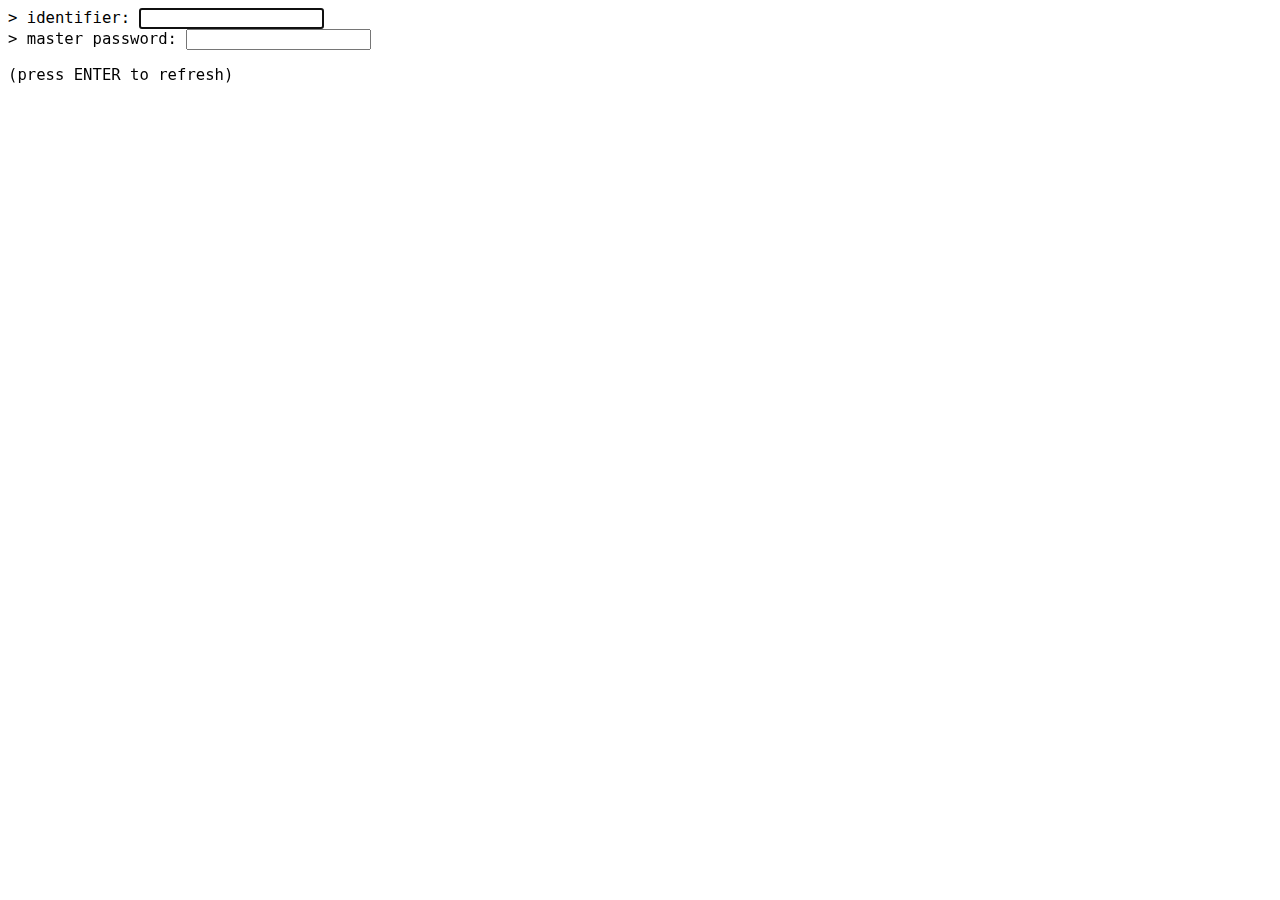
==== passwordgrid.html @ 48731b69 "initial commit" ====
<!DOCTYPE html>
<html>
	<head>
		<meta charset="UTF-8">
		<meta name="description" content="PasswordGrid JS">
		<meta name="keywords" content="password, generator, grid, grids">
		<meta name="author" content="Lorenzo Leonini">
		<title>PasswordGrid JS</title>
		<style>
			body {
				font-family: monospace;
				font-size: 120%;
			}
			td {
				padding: 0;
			}
			tr.spacer {
				height: 9px;
			}
			td.spacer {
				width: 10px;
			}
			table#all > tbody > tr > td {
				padding: 11px 12px;
			}
			div#grids {
				background-color: #eee;
			}
		</style>
	</head>
	<body>
		<form>
			&gt; identifier: <input id="identifier" type="password"><br>
			&gt; master password: <input id="salt" type="password"><br>
		</form>
		<p>
			(press ENTER to refresh)
		</p>
		<div id="grids"></div>
		<script src="sha512.js"></script>
		<script>
			var alphabet = "0123456789ABCDEFGHIJKLMNOPQRSTUVWXYZ";
				
			function grid(text) {
				var hash = String(CryptoJS.SHA512(text));
				var out = [];
				for (var i = 0; i < 64; i++) {
					var n = parseInt(hash.substring(i * 2, (i * 2) + 2), 16);
					var pos = n % alphabet.length;
					out.push(alphabet.substring(pos, pos + 1));
				}
				return out;
			}

			function grid2table(grid) {
				var out = "<table id='grid'>";
				for (var line = 0; line < 8; line++) {
					out += "<tr>";
					for (var col = 0; col < 8; col++) {
						var pos = line * 8 + col
						out += "<td>" + grid[pos] + "</td>";
						if (col % 2 == 1 && col < 7) {
							out += "<td class='spacer'></td>";
						}
					}
					out += "</tr>";
					if (line % 2 == 1 && line < 7) {
						out += "<tr class='spacer'><td colspan='100'></td></tr>";
					}
				}
				out += "</table>";
				return out;
			}

			function grids(salt, identifier) {
				var pos = 0;
				var out = "<table id='all'>";
				for (var line = 0; line < 3; line++) {
					out += "<tr>";
					for (var col = 0; col < 4; col++) {
						out += "<td>" + grid2table(grid(salt + "-" + pos + "-" + identifier)) + "</td>";
						pos++;
					}
					out += "</tr>";
				}
				out += "</table>";
				return out;
			}

			function refresh() {
				document.getElementById("grids").innerHTML = grids(
					document.getElementById('identifier').value,
					document.getElementById('salt').value
				);
			}
			document.onkeydown = function(evt) {
				var keyCode = evt ? (evt.which ? evt.which : evt.keyCode) : event.keyCode;
				if (keyCode == '13') {
					refresh();
				}
			}
			document.getElementById("identifier").focus();
		</script>
	</body>
</html>
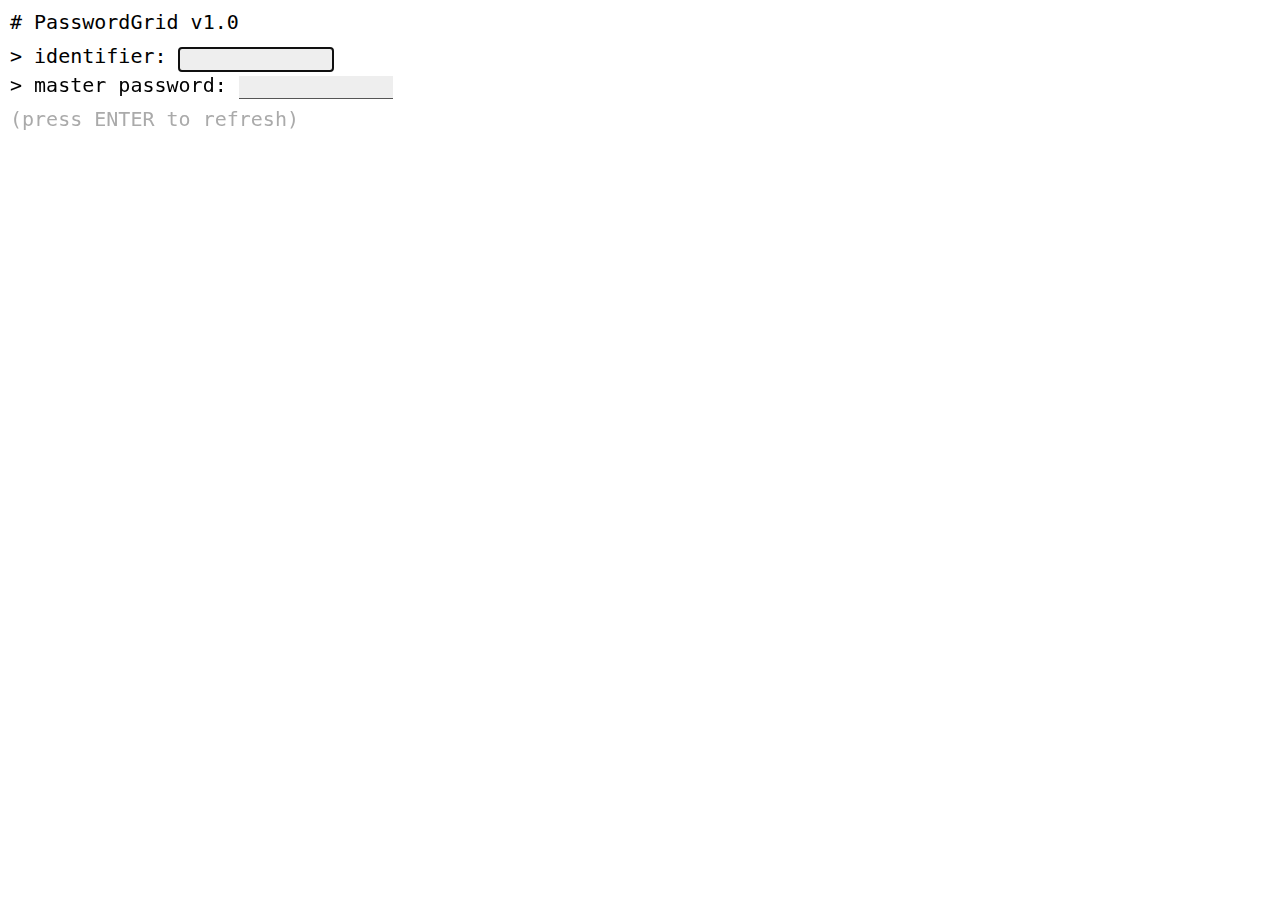
==== commit afd6db85: "mobile improvements" ====
--- a/passwordgrid.html
+++ b/passwordgrid.html
@@ -8,35 +8,42 @@
 		<title>PasswordGrid JS</title>
 		<style>
 			body {
+				margin: 0;
+				padding: 10px;
+				width: 650px;
 				font-family: monospace;
-				font-size: 120%;
+				font-size: 20px;
+			}
+			table {
+				border-spacing: 0;
+				border-collapse: colapse;
 			}
 			td {
 				padding: 0;
 			}
 			tr.spacer {
-				height: 9px;
+				height: 16px;
 			}
 			td.spacer {
-				width: 10px;
+				width: 18px;
 			}
 			table#all > tbody > tr > td {
-				padding: 11px 12px;
+				padding: 17px 17px;
 			}
-			div#grids {
+			#grids {
+				font-size: 16px;
+				margin-top: 8px;
+				background-color: #eee;
+				display: inline-block;
+			}
+			input {
+				height: 20px;
+				width: 150px;
+    		border: 0;
+				border-bottom: 1px solid #555;
 				background-color: #eee;
 			}
 		</style>
-	</head>
-	<body>
-		<form>
-			&gt; identifier: <input id="identifier" type="password"><br>
-			&gt; master password: <input id="salt" type="password"><br>
-		</form>
-		<p>
-			(press ENTER to refresh)
-		</p>
-		<div id="grids"></div>
 		<script src="sha512.js"></script>
 		<script>
 			var alphabet = "0123456789ABCDEFGHIJKLMNOPQRSTUVWXYZ";
@@ -93,12 +100,28 @@
 					document.getElementById('salt').value
 				);
 			}
+
 			document.onkeydown = function(evt) {
 				var keyCode = evt ? (evt.which ? evt.which : evt.keyCode) : event.keyCode;
 				if (keyCode == '13') {
-					refresh();
+					if (document.activeElement == document.getElementById('identifier')) {
+						document.getElementById("salt").focus();
+					} else {
+						refresh();
+					}
 				}
 			}
+		</script>
+	</head>
+	<body>
+		<div># PasswordGrid v1.0</div>
+		<p style="padding: 0; margin: 8px 0; line-height: 140%">
+			&gt; identifier: <input id="identifier" type="password"><br>
+			&gt; master password: <input id="salt" type="password">
+		</p>
+		<div style="color: #aaa;">(press ENTER to refresh)</div>
+		<div id="grids"></div>
+		<script>
 			document.getElementById("identifier").focus();
 		</script>
 	</body>
